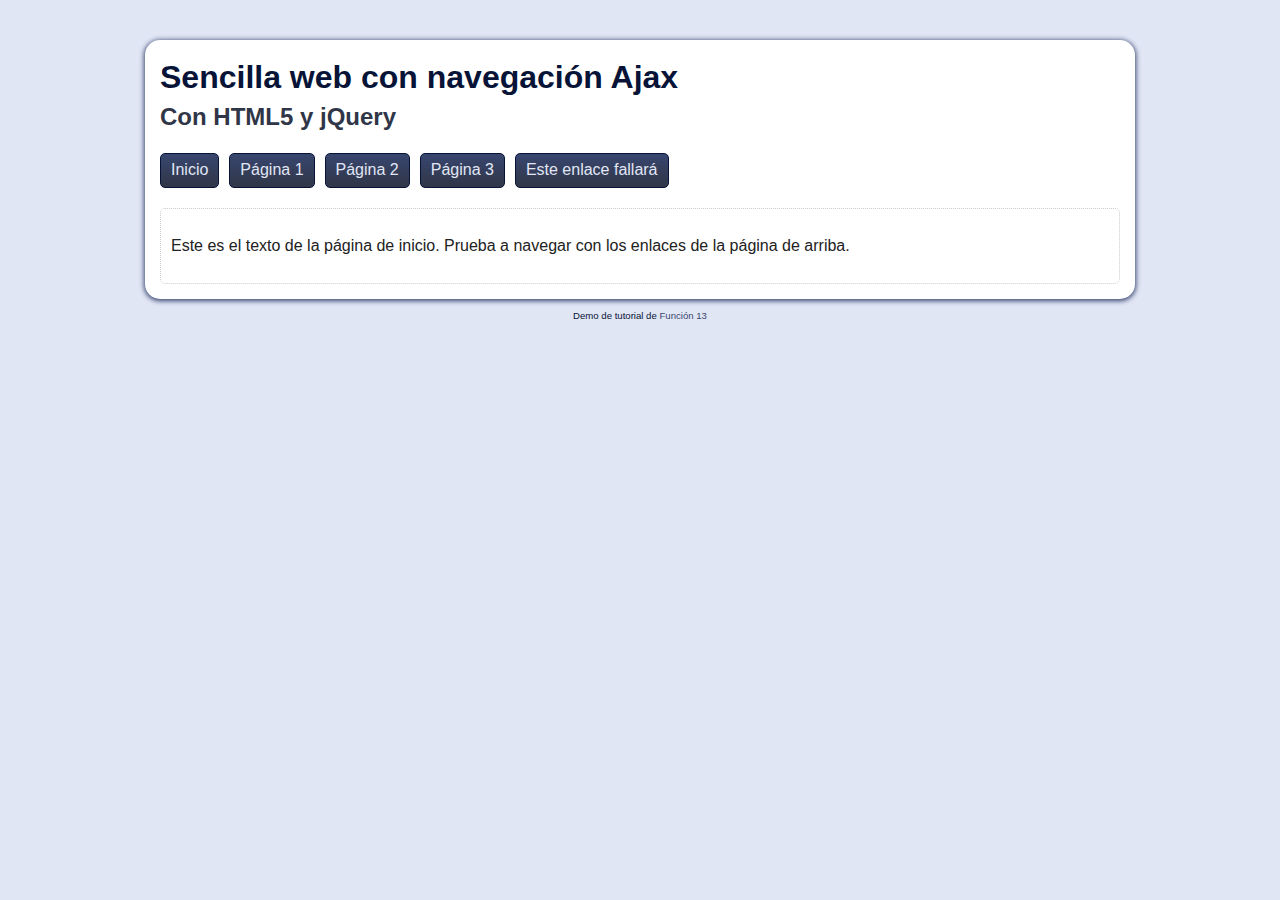
==== index.html @ ee3aa99c "Este es el primer commit" ====
﻿<!doctype html>
<!--[if lt IE 7]> <html class="no-js lt-ie9 lt-ie8 lt-ie7" lang="es"> <![endif]-->
<!--[if IE 7]>    <html class="no-js lt-ie9 lt-ie8" lang="es"> <![endif]-->
<!--[if IE 8]>    <html class="no-js lt-ie9" lang="es"> <![endif]-->
<!--[if gt IE 8]><!--> <html class="no-js" lang="es"> <!--<![endif]-->
<head>
  <meta charset="utf-8">
  <meta http-equiv="X-UA-Compatible" content="IE=edge,chrome=1">

  <title></title>
  <meta name="description" content="">
  <meta name="viewport" content="width=device-width">
  <link rel="stylesheet" href="css/style.css">
</head>
<body>
  <!--[if lt IE 7]>
  <p class="chromeframe">¡Tu navegador es <em>muy antiguo!</em> <a href="http://browsehappy.com/">Actualiza a un navegador diferente</a> o <a href="http://www.google.com/chromeframe/?redirect=true">instala Google Chrome Frame</a> para disfrutar de este sitio.</p>
  <![endif]-->
 
  <div id="wrapper">
	<div id="header">
		<h1>Sencilla web con navegación Ajax</h1>
		<h2>Con HTML5 y jQuery</h2>
		<ul id="nav">
			<li><a href="index.html" data-hash="#index">Inicio</a></li>
			<li><a href="pagina1.html" data-hash="#pagina1">Página 1</a></li>
			<li><a href="pagina2.html" data-hash="#pagina2">Página 2</a></li>
			<li><a href="pagina3.html" data-hash="#pagina3">Página 3</a></li>
			<li><a href="argofifa.html">Este enlace fallará</a></li>
		</ul>		
	</div>
	<div class="clearfix"></div>
	<div id="contenido">
		<p>Este es el texto de la página de inicio. Prueba a navegar con los enlaces de la página de arriba.</p>
	</div>
  </div>
  <div align="center" class="ejemplo">
	Demo de tutorial de <a href="http://www.funcion13.com/">Función 13</a>
  </div>

  <script src="js/libs/jquery-1.7.1.min.js"></script>

  <!-- scripts concatenated and minified via build script -->
  <script src="js/plugins.js"></script>
  <script src="js/script.js"></script>
  <!-- end scripts -->
  <script type="text/javascript">
	(function($){
		var contenido = $('div#contenido'), url_anterior = '', extension = '.html', original = window.location;
		$('ul#nav a').each(function(){ //Cambiamos los href por el contenido del atributo data-hash
			$(this).attr('href', $(this).data('hash'));
		});
		$('ul#nav a').on('click', function(e){			
			var hash = $(this).attr('href'); 
			e.preventDefault();  
			revisarURL(hash).done(function(){
				window.location.href = hash; // Buen hash, cambiemoslo en la URL			
			}).fail(function(){
				window.location.href = '#error';
			}).always(function(datos){
				contenido.html(datos);
			});
			
		});
		
		revisarURL(); // Si hay un hash en la URL (ej, copiamos y pegamos en una conversación) cargará la URL correcta.
		setInterval(function(){
			revisarURL().fail(function(){
				window.location.href = '#error';
			}).always(function(datos){
				contenido.html(datos);
			});
		},250); // Revisamos cualquier cambio en el Hash cada 250 milisegundos
		
		function revisarURL (hash){
			var deferred = $.Deferred();
			if (!hash) { // Esto ocurre	cuando se pulsa el botón de atrás o adelante en el navegador o al pasar una URL con hash
				hash = window.location.hash;
			}
			if (!hash) { // Esto puede pasar si es la primera URL - index.html en nuestro caso
				var url = window.location.pathname; // Obtenemos la URL completa
				var archivo = url.substring(url.lastIndexOf('/')+1); // Nos quedamos con el nombre del archivo (index.html)
				hash = archivo.replace(extension,''); // Le quitamos la extensión para convertirlo en "hash"
			}
			if (hash !== url_anterior){ 
				url_anterior = hash; 
				cargarPagina(hash).done(
					function(data){	
						var html = $(data);
						var filtrado = html.find('#contenido');
						deferred.resolve(filtrado.html());
					}
				).fail(function(){ // La URL no existe					
					deferred.reject('<p>La página no existe.</p>'); // Rechazamos nuestro deferred		
				});
			}
			return deferred.promise(); // Devolvemos una promesa, no un deferred
		}
		function cargarPagina(hash){
			url = hash.replace('#','');  //Quitamos la almohadilla
			return $.ajax({
				url: url + extension,
				async: true,
				dataType: "html"});			
		}
	})(jQuery);
  </script>
</body>
</html>
---- css/style.css ----
/* =============================================================================
   HTML5 display definitions
   ========================================================================== */

article, aside, details, figcaption, figure, footer, header, hgroup, nav, section { display: block; }
audio, canvas, video { display: inline-block; *display: inline; *zoom: 1; }
audio:not([controls]) { display: none; }
[hidden] { display: none; }


/* =============================================================================
   Base
   ========================================================================== */

html { font-size: 100%; -webkit-text-size-adjust: 100%; -ms-text-size-adjust: 100%; }

html, button, input, select, textarea { font-family: sans-serif; color: #222; }

body { margin: 0; font-size: 1em; line-height: 1.4; background: #E1E6F5;}

::-moz-selection { background: #E1E6F5; color: #071337; text-shadow: none; }
::selection { background: #E1E6F5; color: #071337; text-shadow: none; }


/* =============================================================================
   Links
   ========================================================================== */

a { color: #00e; text-decoration: none;}
a:visited { color: #551a8b; }
a:hover { color: #06e; }
a:focus { outline: thin dotted; }
a:hover, a:active { outline: 0; }


/* =============================================================================
   Typography
   ========================================================================== */

abbr[title] { border-bottom: 1px dotted; }
b, strong { font-weight: bold; }
blockquote { margin: 1em 40px; }
dfn { font-style: italic; }
hr { display: block; height: 1px; border: 0; border-top: 1px solid #ccc; margin: 1em 0; padding: 0; }
ins { background: #ff9; color: #000; text-decoration: none; }
mark { background: #ff0; color: #000; font-style: italic; font-weight: bold; }
pre, code, kbd, samp { font-family: monospace, serif; _font-family: 'courier new', monospace; font-size: 1em; }
pre { white-space: pre; white-space: pre-wrap; word-wrap: break-word; }
q { quotes: none; }
q:before, q:after { content: ""; content: none; }
small { font-size: 85%; }
sub, sup { font-size: 75%; line-height: 0; position: relative; vertical-align: baseline; }
sup { top: -0.5em; }
sub { bottom: -0.25em; }


/* =============================================================================
   Lists
   ========================================================================== */

ul, ol { margin: 1em 0; padding: 0 0 0 40px; }
dd { margin: 0 0 0 40px; }
nav ul, nav ol { list-style: none; list-style-image: none; margin: 0; padding: 0; }


/* =============================================================================
   Embedded content
   ========================================================================== */

img { border: 0; -ms-interpolation-mode: bicubic; vertical-align: middle; }

svg:not(:root) { overflow: hidden; }


/* =============================================================================
   Figures
   ========================================================================== */

figure { margin: 0; }


/* =============================================================================
   Forms
   ========================================================================== */

form { margin: 0; }
fieldset { border: 0; margin: 0; padding: 0; }
label { cursor: pointer; }
legend { border: 0; *margin-left: -7px; padding: 0; white-space: normal; }
button, input, select, textarea { font-size: 100%; margin: 0; vertical-align: baseline; *vertical-align: middle; }
button, input { line-height: normal; }
button, input[type="button"], input[type="reset"], input[type="submit"] { cursor: pointer; -webkit-appearance: button; *overflow: visible; }
button[disabled], input[disabled] { cursor: default; }
nput[type="checkbox"], input[type="radio"] { box-sizing: border-box; padding: 0; *width: 13px; *height: 13px; }
input[type="search"] { -webkit-appearance: textfield; -moz-box-sizing: content-box; -webkit-box-sizing: content-box; box-sizing: content-box; }
input[type="search"]::-webkit-search-decoration, input[type="search"]::-webkit-search-cancel-button { -webkit-appearance: none; }
button::-moz-focus-inner, input::-moz-focus-inner { border: 0; padding: 0; }
textarea { overflow: auto; vertical-align: top; resize: vertical; }
input:valid, textarea:valid {  }
input:invalid, textarea:invalid { background-color: #f0dddd; }


/* =============================================================================
   Tables
   ========================================================================== */

table { border-collapse: collapse; border-spacing: 0; }
td { vertical-align: top; }


/* =============================================================================
   Chrome Frame Prompt
   ========================================================================== */

.chromeframe { margin: 0.2em 0; background: #ccc; color: black; padding: 0.2em 0; }

/* ==|== non-semantic helper classes ========================================
   Please define your styles before this section.
   ========================================================================== */

/* For image replacement */
.ir { display: block; border: 0; text-indent: -999em; overflow: hidden; background-color: transparent; background-repeat: no-repeat; text-align: left; direction: ltr; *line-height: 0; }
.ir br { display: none; }

/* Hide from both screenreaders and browsers */
.hidden { display: none !important; visibility: hidden; }

/* Hide only visually */
.visuallyhidden { border: 0; clip: rect(0 0 0 0); height: 1px; margin: -1px; overflow: hidden; padding: 0; position: absolute; width: 1px; }

/* Extends the .visuallyhidden class to allow the element to be focusable when navigated to via the keyboard */
.visuallyhidden.focusable:active, .visuallyhidden.focusable:focus { clip: auto; height: auto; margin: 0; overflow: visible; position: static; width: auto; }

/* Hide visually and from screenreaders, but maintain layout */
.invisible { visibility: hidden; }

/* Contain floats */
.clearfix:before, .clearfix:after { content: ""; display: table; }
.clearfix:after { clear: both; }
.clearfix { *zoom: 1; }



/* ==|== print styles =======================================================
   Print styles.
   Inlined to avoid required HTTP connection: h5bp.com/r
   ========================================================================== */

@media print {
  * { background: transparent !important; color: black !important; box-shadow:none !important; text-shadow: none !important; filter:none !important; -ms-filter: none !important; } /* Black prints faster: h5bp.com/s */
  a, a:visited { text-decoration: underline; }
  a[href]:after { content: " (" attr(href) ")"; }
  abbr[title]:after { content: " (" attr(title) ")"; }
  .ir a:after, a[href^="javascript:"]:after, a[href^="#"]:after { content: ""; }  /* Don't show links for images, or javascript/internal links */
  pre, blockquote { border: 1px solid #999; page-break-inside: avoid; }
  thead { display: table-header-group; } /* h5bp.com/t */
  tr, img { page-break-inside: avoid; }
  img { max-width: 100% !important; }
  @page { margin: 0.5cm; }
  p, h2, h3 { orphans: 3; widows: 3; }
  h2, h3 { page-break-after: avoid; }
}

/* =============================================================================
   Basic Layout
   ========================================================================== */

#wrapper {
	background: white;
	width: 960px;
	margin: 40px auto 10px auto;
	padding: 15px;
	-webkit-border-radius: 15px;
	-moz-border-radius: 15px;
	border-radius: 15px;	
	-webkit-box-shadow: 0px 1px 5px 1px #38466F;
	-moz-box-shadow: 0px 1px 5px 1px #38466F;
	box-shadow: 0px 1px 5px 1px #38466F;
}

#header > h2, #header > h1{
	margin: 0;
}

#header > h2 {
	color: #303647;
}
#header > h1 {
	color: #071337;
}

#nav {
	margin: 20px 0;
	width: 100%;
	display: block;
	padding: 0;	
}

#nav > li {
	float: left;
	list-style:none;
}

#nav > li > a {
	padding: 5px 10px;
	background: #38466F;
	border: solid 1px #071337;
	color: #E1E6F5;
	-moz-border-radius: 5px;
	-khtml-border-radius: 5px;
	-webkit-border-radius: 5px;
	border-radius: 5px;
	display: block;
	margin-right: 10px;
	background: -moz-linear-gradient(top, #38466f 0%, #303647 100%); /* FF3.6+ */
	background: -webkit-gradient(linear, left top, left bottom, color-stop(0%,#38466f), color-stop(100%,#303647)); /* Chrome,Safari4+ */
	background: -webkit-linear-gradient(top, #38466f 0%,#303647 100%); /* Chrome10+,Safari5.1+ */
	background: -o-linear-gradient(top, #38466f 0%,#303647 100%); /* Opera 11.10+ */
	background: -ms-linear-gradient(top, #38466f 0%,#303647 100%); /* IE10+ */
	background: linear-gradient(top, #38466f 0%,#303647 100%); /* W3C */
	filter: progid:DXImageTransform.Microsoft.gradient( startColorstr='#38466f', endColorstr='#303647',GradientType=0 ); /* IE6-9 */
}

#nav  > li > a:hover {	
	background: #303647;	
}

#contenido {
	margin-top: 20px;
	border: 1px dotted #CCC;
	padding: 10px;
	-moz-border-radius: 5px;
	-khtml-border-radius: 5px;
	-webkit-border-radius: 5px;
	border-radius: 5px;
}
.ejemplo {
	font-size: 0.6em;
	color: #071337;
}
.ejemplo a, .ejemplo a:visited {
	color: #38466F;
}
.ejemplo a:hover {
	text-decoration: underline;
}
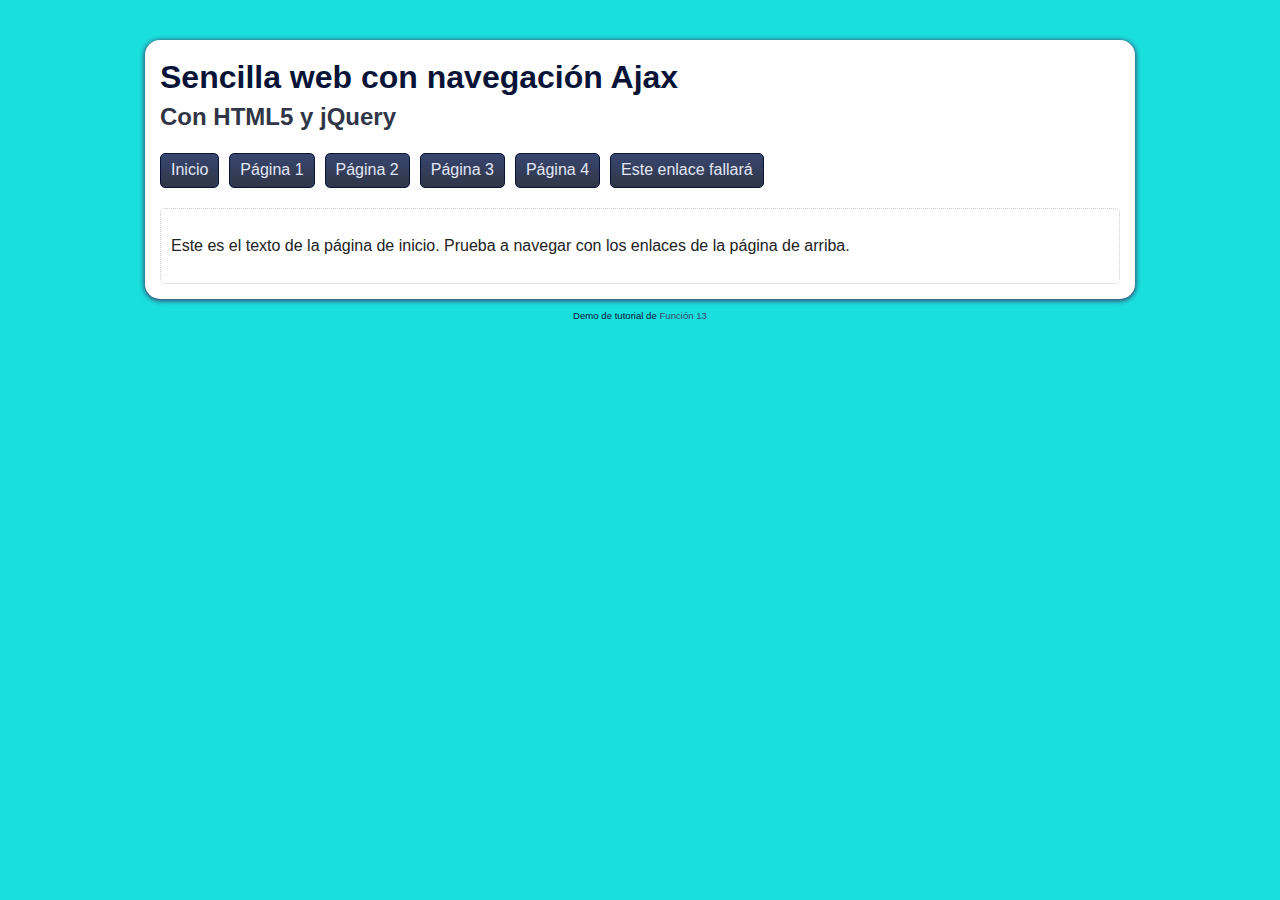
==== commit 0748d451: "Es el tercer commit donde se agrego el boton de la pagina 4 en el index" ====
--- a/index.html
+++ b/index.html
@@ -26,6 +26,7 @@
 			<li><a href="pagina1.html" data-hash="#pagina1">Página 1</a></li>
 			<li><a href="pagina2.html" data-hash="#pagina2">Página 2</a></li>
 			<li><a href="pagina3.html" data-hash="#pagina3">Página 3</a></li>
+			<li><a href="pagina4.html" data-hash="#pagina4">Página 4</a></li>
 			<li><a href="argofifa.html">Este enlace fallará</a></li>
 		</ul>		
 	</div>
--- a/css/style.css
+++ b/css/style.css
@@ -16,7 +16,7 @@
 
 html, button, input, select, textarea { font-family: sans-serif; color: #222; }
 
-body { margin: 0; font-size: 1em; line-height: 1.4; background: #E1E6F5;}
+body { margin: 0; font-size: 1em; line-height: 1.4; background: #1AE0DD;}
 
 ::-moz-selection { background: #E1E6F5; color: #071337; text-shadow: none; }
 ::selection { background: #E1E6F5; color: #071337; text-shadow: none; }
